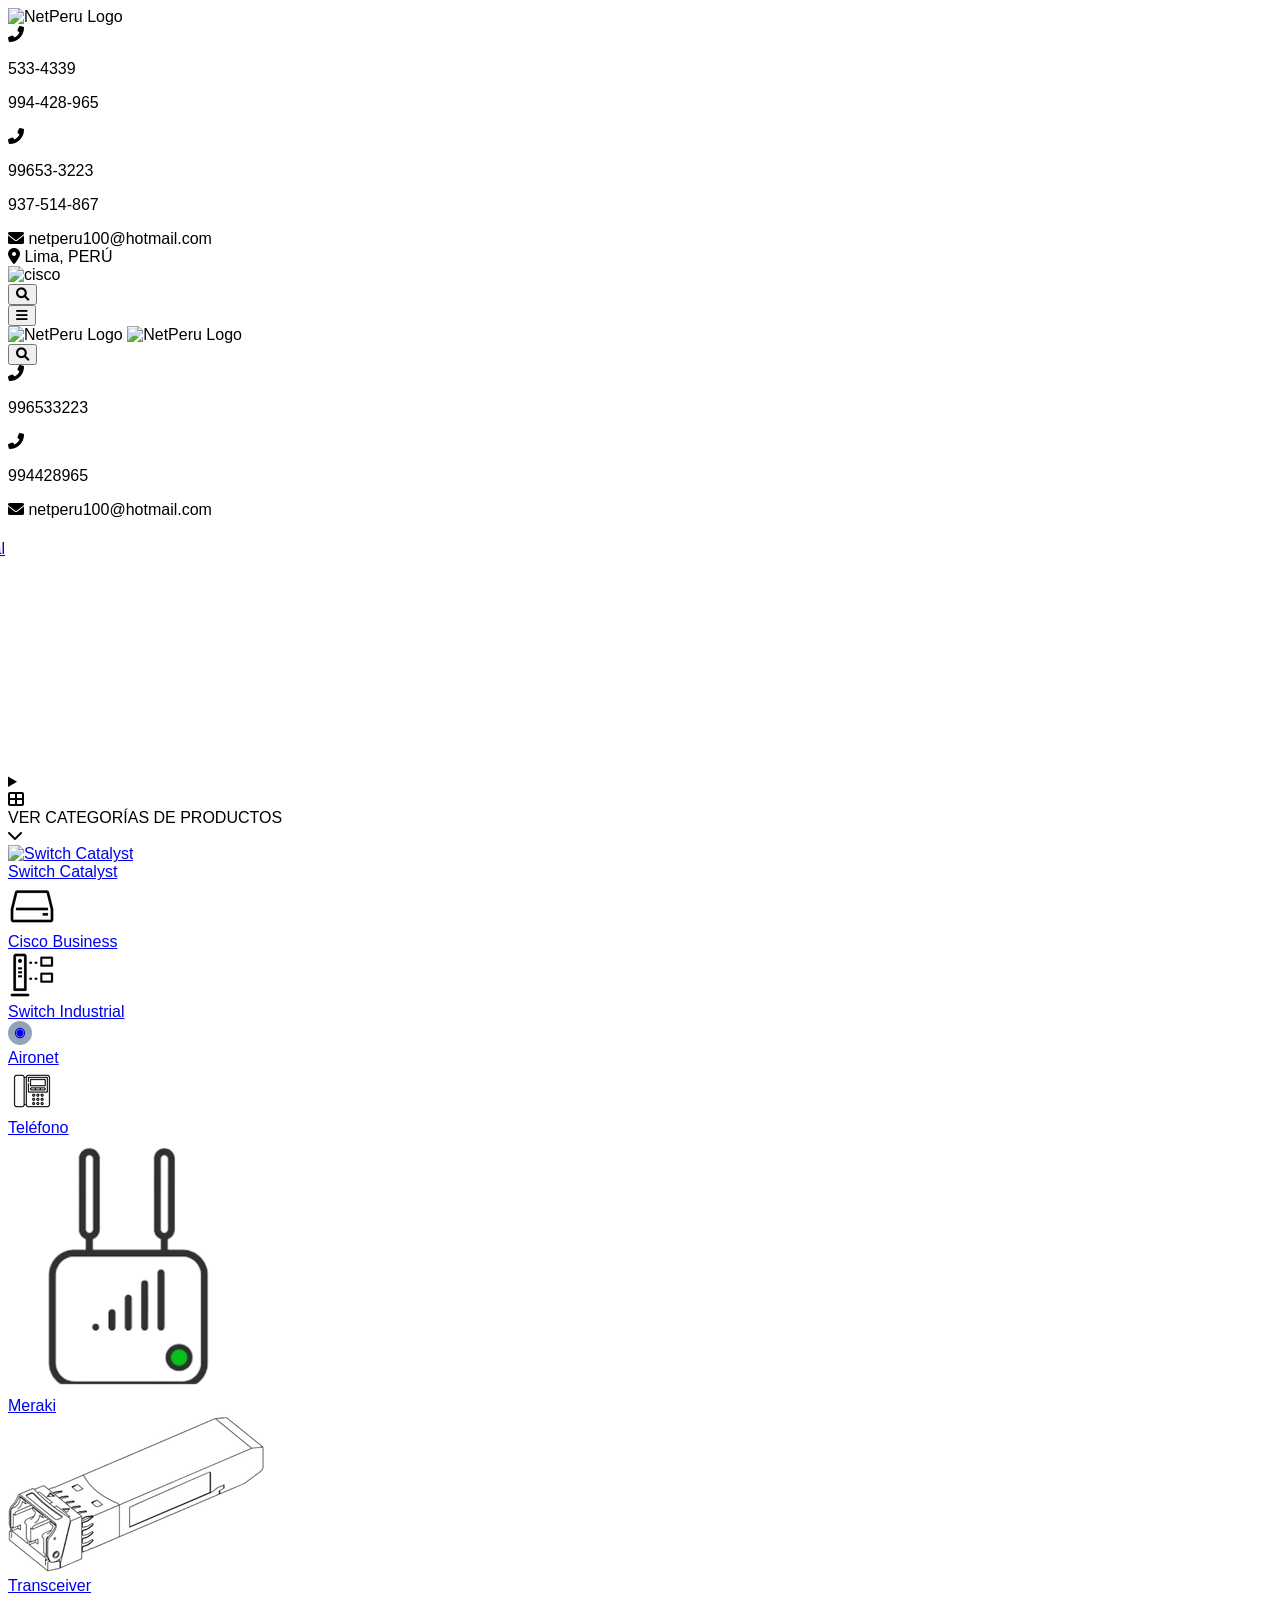
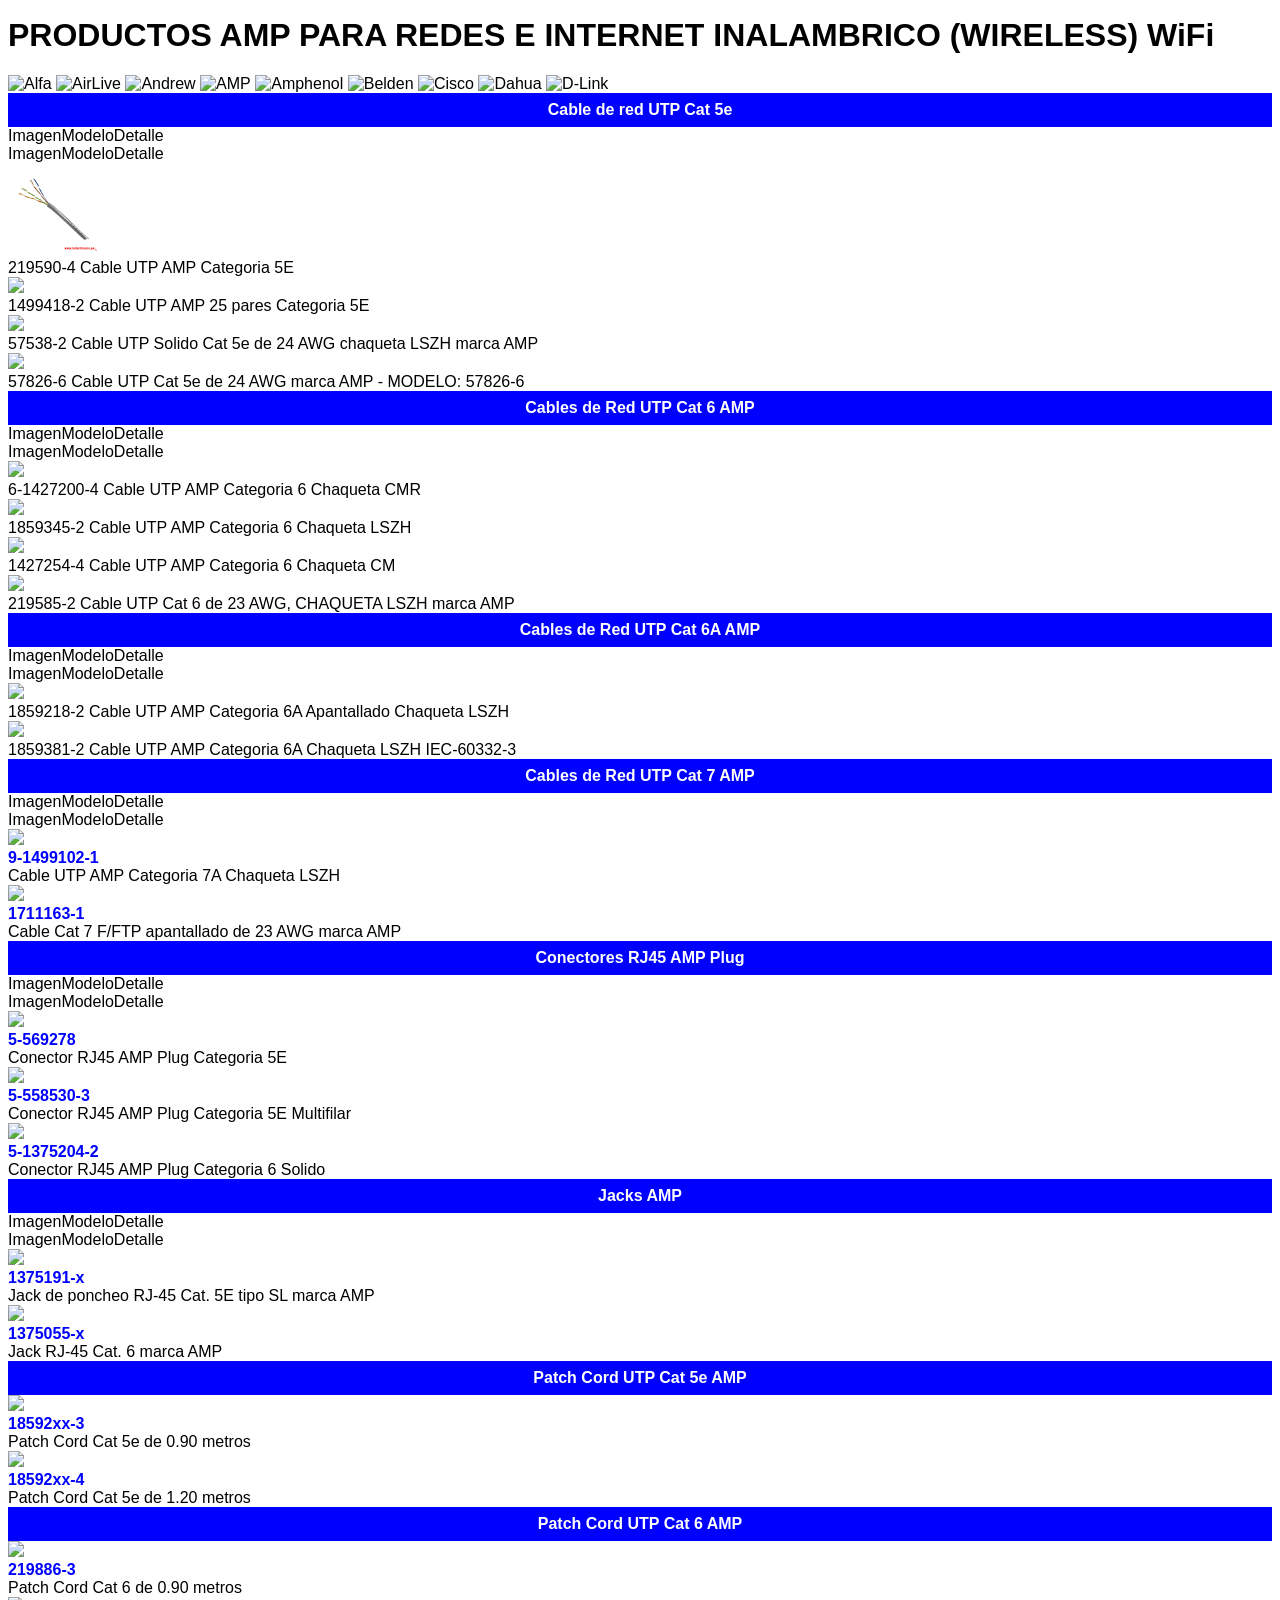
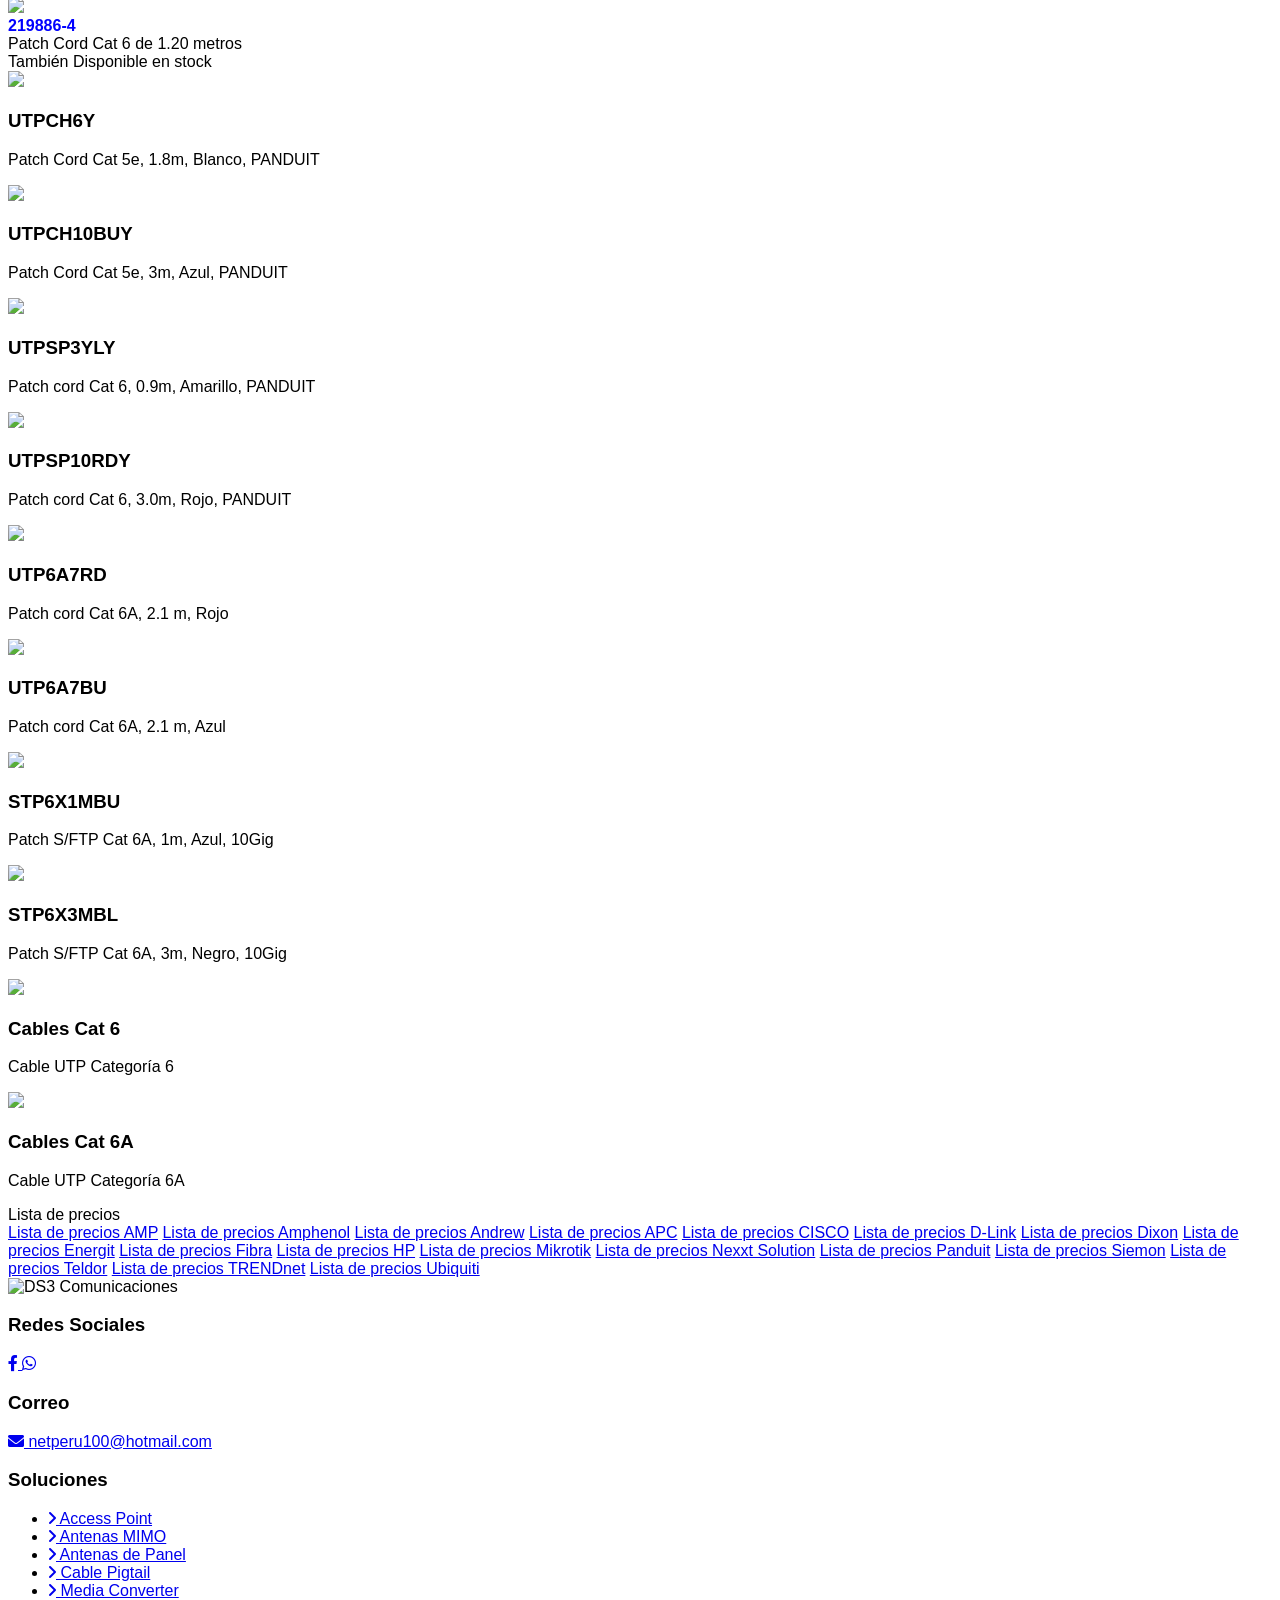
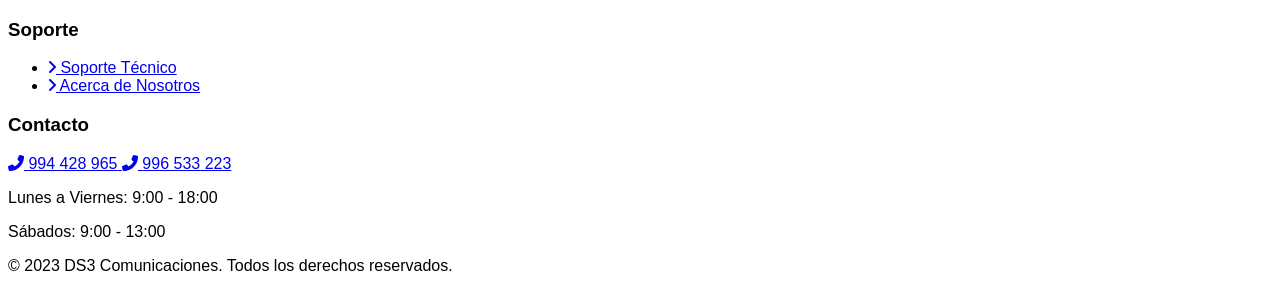
==== amp.html @ e0cca5c1 "Add files via upload" ====
<!DOCTYPE html>
<html lang="es">

<head>
    <meta charset="UTF-8">
    <meta name="viewport" content="width=device-width, initial-scale=1.0">
    <title>Distribuidores de AMP Netconnect Tyco Electronics - PERU</title>
    <script src="https://cdn.tailwindcss.com"></script>
    <link href="https://cdnjs.cloudflare.com/ajax/libs/font-awesome/6.0.0/css/all.min.css" rel="stylesheet">
    <link rel="stylesheet" href="./css/style.css" />
    <script src="./js/components.js" defer></script>
    <style>
        .prod-header {
            background-color: #0000FF;
            color: white;
            font-weight: bold;
            text-align: center;
            padding: 0.5rem;
        }

        .prod-subheader {
            background-color: #0000FF;
            color: white;
            font-weight: bold;
            text-align: center;
            font-size: 0.9rem;
        }

        .model-text {
            color: #0000FF;
            font-weight: bold;
        }
    </style>
</head>

<body class="bg-gray-50 flex flex-col min-h-screen">

    <!-- Header Components -->
    <main-header></main-header>
    <categories-navbar></categories-navbar>

    <div class="w-full bg-white shadow-sm mb-4">
        <div class="max-w-7xl mx-auto px-4 py-3 text-center">
            <h1 class="text-[#0000FF] font-bold text-lg md:text-xl">
                PRODUCTOS AMP PARA REDES E INTERNET INALAMBRICO (WIRELESS) WiFi
            </h1>
        </div>
    </div>

    <!-- Main Layout Grid -->
    <main class="flex-grow max-w-7xl w-full mx-auto px-4 sm:px-6 lg:px-8 py-6">
        <div class="grid grid-cols-1 lg:grid-cols-[220px_1fr_200px] gap-6 items-start">

            <!-- LEFT SIDEBAR -->
            <aside class="hidden lg:block space-y-6">
                <!-- Brands Grid -->
                <div class="grid grid-cols-1 gap-4 place-items-center">
                    <img src="http://www.ds3comunicaciones.com/belden/images/ALFA_logo1.gif" class="w-32" alt="Alfa">
                    <img src="http://www.ds3comunicaciones.com/belden/images/airlivelogo.gif" class="w-32"
                        alt="AirLive">
                    <img src="http://www.ds3comunicaciones.com/andrew/images/logo_andrew.jpg" class="w-32" alt="Andrew">
                    <img src="http://www.ds3comunicaciones.com/belden/images/amp_logo2-91x20.jpg" class="w-32"
                        alt="AMP">
                    <img src="http://www.ds3comunicaciones.com/belden/images/amphenol_logo-100x21.jpg" class="w-32"
                        alt="Amphenol">
                    <img src="http://www.ds3comunicaciones.com/belden/images/Belden-Logo-93x15.jpg" class="w-32"
                        alt="Belden">
                    <img src="http://www.ds3comunicaciones.com/cisco/images/logo-cisco.gif" class="w-32" alt="Cisco">
                    <img src="http://www.ds3comunicaciones.com/dahua/images/dahua_logo.jpg" class="w-32" alt="Dahua">
                    <img src="http://www.ds3comunicaciones.com/belden/images/D-Link_Logo-100x26.jpg" class="w-32"
                        alt="D-Link">
                </div>
            </aside>

            <!-- MAIN CONTENT -->
            <section class="space-y-8">

                <!-- Helper Mixin for Product Table -->
                <!-- CAT 5E -->
                <div class="border border-gray-300 rounded overflow-hidden shadow-sm bg-white">
                    <div class="prod-header">Cable de red UTP Cat 5e</div>
                    <!-- Header Row Desktop -->
                    <div
                        class="hidden md:grid grid-cols-2 divide-x divide-gray-300 bg-blue-600 text-white text-sm font-bold border-b border-gray-300">
                        <div class="grid grid-cols-[80px_100px_1fr] p-2 text-center gap-2">
                            <span>Imagen</span><span>Modelo</span><span>Detalle</span>
                        </div>
                        <div class="grid grid-cols-[80px_100px_1fr] p-2 text-center gap-2">
                            <span>Imagen</span><span>Modelo</span><span>Detalle</span>
                        </div>
                    </div>

                    <!-- Content Rows -->
                    <div class="grid grid-cols-1 md:grid-cols-2 divide-y md:divide-y-0 md:divide-x divide-gray-300">
                        <!-- Item 1 -->
                        <div
                            class="flex flex-row md:grid md:grid-cols-[80px_100px_1fr] gap-4 md:gap-2 p-4 md:p-2 items-center hover:bg-gray-50">
                            <div class="flex-shrink-0 flex justify-center w-20 md:w-auto"><img
                                    src="[data-uri]"
                                    class="w-full md:w-20 object-contain"></div>
                            <div class="flex flex-col md:contents text-left md:text-center">
                                <span
                                    class="font-bold text-blue-600 md:text-gray-800 text-sm mb-1 md:mb-0 md:model-text">219590-4</span>
                                <span class="text-sm text-gray-600 md:text-gray-800">Cable UTP AMP Categoria 5E</span>
                            </div>
                        </div>
                        <!-- Item 2 -->
                        <div
                            class="flex flex-row md:grid md:grid-cols-[80px_100px_1fr] gap-4 md:gap-2 p-4 md:p-2 items-center hover:bg-gray-50 border-t md:border-t-0">
                            <div class="flex-shrink-0 flex justify-center w-20 md:w-auto"><img
                                    src="https://encrypted-tbn0.gstatic.com/images?q=tbn:ANd9GcTmk2zFPK5a2LQw4Qd6WxSGApKwrCdQhgI_gw&s"
                                    class="w-full md:w-20 object-contain"></div>
                            <div class="flex flex-col md:contents text-left md:text-center">
                                <span
                                    class="font-bold text-blue-600 md:text-gray-800 text-sm mb-1 md:mb-0 md:model-text">1499418-2</span>
                                <span class="text-sm text-gray-600 md:text-gray-800">Cable UTP AMP 25 pares Categoria
                                    5E</span>
                            </div>
                        </div>
                        <!-- Item 3 -->
                        <div
                            class="flex flex-row md:grid md:grid-cols-[80px_100px_1fr] gap-4 md:gap-2 p-4 md:p-2 items-center hover:bg-gray-50 border-t">
                            <div class="flex-shrink-0 flex justify-center w-20 md:w-auto"><img
                                    src="https://www.ds3comunicaciones.com/AMP/images/57538-2_front.jpg"
                                    class="w-full md:w-20 object-contain"></div>
                            <div class="flex flex-col md:contents text-left md:text-center">
                                <span
                                    class="font-bold text-blue-600 md:text-gray-800 text-sm mb-1 md:mb-0 md:model-text">57538-2</span>
                                <span class="text-sm text-gray-600 md:text-gray-800">Cable UTP Solido Cat 5e de 24 AWG
                                    chaqueta LSZH marca AMP</span>
                            </div>
                        </div>
                        <!-- Item 4 -->
                        <div
                            class="flex flex-row md:grid md:grid-cols-[80px_100px_1fr] gap-4 md:gap-2 p-4 md:p-2 items-center hover:bg-gray-50 border-t">
                            <div class="flex-shrink-0 flex justify-center w-20 md:w-auto"><img
                                    src="https://www.ds3comunicaciones.com/AMP/images/57826-6_front.png"
                                    class="w-full md:w-20 object-contain"></div>
                            <div class="flex flex-col md:contents text-left md:text-center">
                                <span
                                    class="font-bold text-blue-600 md:text-gray-800 text-sm mb-1 md:mb-0 md:model-text">57826-6</span>
                                <span class="text-sm text-gray-600 md:text-gray-800">Cable UTP Cat 5e de 24 AWG marca
                                    AMP - MODELO: 57826-6</span>
                            </div>
                        </div>
                    </div>
                </div>

                <!-- CAT 6 -->
                <div id="cablecat6" class="border border-gray-300 rounded overflow-hidden shadow-sm bg-white">
                    <div class="prod-header">Cables de Red UTP Cat 6 AMP</div>

                    <!-- Header Row Desktop -->
                    <div
                        class="hidden md:grid grid-cols-2 divide-x divide-gray-300 bg-blue-600 text-white text-sm font-bold border-b border-gray-300">
                        <div class="grid grid-cols-[80px_100px_1fr] p-2 text-center gap-2">
                            <span>Imagen</span><span>Modelo</span><span>Detalle</span>
                        </div>
                        <div class="grid grid-cols-[80px_100px_1fr] p-2 text-center gap-2">
                            <span>Imagen</span><span>Modelo</span><span>Detalle</span>
                        </div>
                    </div>

                    <!-- Content -->
                    <!-- Content -->
                    <div class="grid grid-cols-1 md:grid-cols-2 divide-y md:divide-y-0 md:divide-x divide-gray-300">
                        <div
                            class="flex flex-row md:grid md:grid-cols-[80px_100px_1fr] gap-4 md:gap-2 p-4 md:p-2 items-center hover:bg-gray-50">
                            <div class="flex-shrink-0 flex justify-center w-20 md:w-auto"><img
                                    src="https://www.ds3comunicaciones.com/AMP/images/6-1427200-4-1.jpg"
                                    class="w-full md:w-20 object-contain">
                            </div>
                            <div class="flex flex-col md:contents text-left md:text-center">
                                <span
                                    class="font-bold text-blue-600 md:text-gray-800 text-sm mb-1 md:mb-0 md:model-text">6-1427200-4</span>
                                <span class="text-sm text-gray-600 md:text-gray-800">Cable UTP AMP Categoria 6 Chaqueta
                                    CMR</span>
                            </div>
                        </div>
                        <div
                            class="flex flex-row md:grid md:grid-cols-[80px_100px_1fr] gap-4 md:gap-2 p-4 md:p-2 items-center hover:bg-gray-50 border-t md:border-t-0">
                            <div class="flex-shrink-0 flex justify-center w-20 md:w-auto"><img
                                    src="https://www.ds3comunicaciones.com/AMP/images/1859218-2.jpg"
                                    class="w-full md:w-20 object-contain"></div>
                            <div class="flex flex-col md:contents text-left md:text-center">
                                <span
                                    class="font-bold text-blue-600 md:text-gray-800 text-sm mb-1 md:mb-0 md:model-text">1859345-2</span>
                                <span class="text-sm text-gray-600 md:text-gray-800">Cable UTP AMP Categoria 6 Chaqueta
                                    LSZH</span>
                            </div>
                        </div>
                        <div
                            class="flex flex-row md:grid md:grid-cols-[80px_100px_1fr] gap-4 md:gap-2 p-4 md:p-2 items-center hover:bg-gray-50 border-t">
                            <div class="flex-shrink-0 flex justify-center w-20 md:w-auto"><img
                                    src="https://www.ds3comunicaciones.com/AMP/images/1427254-4-1.jpg"
                                    class="w-full md:w-20 object-contain">
                            </div>
                            <div class="flex flex-col md:contents text-left md:text-center">
                                <span
                                    class="font-bold text-blue-600 md:text-gray-800 text-sm mb-1 md:mb-0 md:model-text">1427254-4</span>
                                <span class="text-sm text-gray-600 md:text-gray-800">Cable UTP AMP Categoria 6 Chaqueta
                                    CM</span>
                            </div>
                        </div>
                        <div
                            class="flex flex-row md:grid md:grid-cols-[80px_100px_1fr] gap-4 md:gap-2 p-4 md:p-2 items-center hover:bg-gray-50 border-t">
                            <div class="flex-shrink-0 flex justify-center w-20 md:w-auto"><img
                                    src="https://www.ds3comunicaciones.com/AMP/images/219585-2_front.jpg"
                                    class="w-full md:w-20 object-contain">
                            </div>
                            <div class="flex flex-col md:contents text-left md:text-center">
                                <span
                                    class="font-bold text-blue-600 md:text-gray-800 text-sm mb-1 md:mb-0 md:model-text">219585-2</span>
                                <span class="text-sm text-gray-600 md:text-gray-800">Cable UTP Cat 6 de 23 AWG, CHAQUETA
                                    LSZH marca AMP</span>
                            </div>
                        </div>
                    </div>
                </div>

                <!-- CAT 6A -->
                <div class="border border-gray-300 rounded overflow-hidden shadow-sm bg-white">
                    <div class="prod-header">Cables de Red UTP Cat 6A AMP</div>
                    <div
                        class="hidden md:grid grid-cols-2 divide-x divide-gray-300 bg-blue-600 text-white text-sm font-bold border-b border-gray-300">
                        <div class="grid grid-cols-[80px_100px_1fr] p-2 text-center gap-2">
                            <span>Imagen</span><span>Modelo</span><span>Detalle</span>
                        </div>
                        <div class="grid grid-cols-[80px_100px_1fr] p-2 text-center gap-2">
                            <span>Imagen</span><span>Modelo</span><span>Detalle</span>
                        </div>
                    </div>
                    <div class="grid grid-cols-1 md:grid-cols-2 divide-y md:divide-y-0 md:divide-x divide-gray-300">
                        <div
                            class="flex flex-row md:grid md:grid-cols-[80px_100px_1fr] gap-4 md:gap-2 p-4 md:p-2 items-center hover:bg-gray-50">
                            <div class="flex-shrink-0 flex justify-center w-20 md:w-auto"><img
                                    src="https://www.ds3comunicaciones.com/AMP/images/1859218-2.jpg"
                                    class="w-full md:w-20 object-contain"></div>
                            <div class="flex flex-col md:contents text-left md:text-center">
                                <span
                                    class="font-bold text-blue-600 md:text-gray-800 text-sm mb-1 md:mb-0 md:model-text">1859218-2</span>
                                <span class="text-sm text-gray-600 md:text-gray-800">Cable UTP AMP Categoria 6A
                                    Apantallado Chaqueta LSZH</span>
                            </div>
                        </div>
                        <div
                            class="flex flex-row md:grid md:grid-cols-[80px_100px_1fr] gap-4 md:gap-2 p-4 md:p-2 items-center hover:bg-gray-50 border-t md:border-t-0">
                            <div class="flex-shrink-0 flex justify-center w-20 md:w-auto"><img
                                    src="https://www.ds3comunicaciones.com/AMP/images/Caja.jpg"
                                    class="w-full md:w-20 object-contain"></div>
                            <div class="flex flex-col md:contents text-left md:text-center">
                                <span
                                    class="font-bold text-blue-600 md:text-gray-800 text-sm mb-1 md:mb-0 md:model-text">1859381-2</span>
                                <span class="text-sm text-gray-600 md:text-gray-800">Cable UTP AMP Categoria 6A Chaqueta
                                    LSZH IEC-60332-3</span>
                            </div>
                        </div>
                    </div>
                </div>

                <!-- CAT 7 -->
                <div class="border border-gray-300 rounded overflow-hidden shadow-sm bg-white">
                    <div class="prod-header">Cables de Red UTP Cat 7 AMP</div>
                    <div
                        class="hidden md:grid grid-cols-2 divide-x divide-gray-300 bg-blue-600 text-white text-sm font-bold border-b border-gray-300">
                        <div class="grid grid-cols-[80px_100px_1fr] p-2 text-center gap-2">
                            <span>Imagen</span><span>Modelo</span><span>Detalle</span>
                        </div>
                        <div class="grid grid-cols-[80px_100px_1fr] p-2 text-center gap-2">
                            <span>Imagen</span><span>Modelo</span><span>Detalle</span>
                        </div>
                    </div>
                    <div class="grid grid-cols-1 md:grid-cols-2 divide-y md:divide-y-0 md:divide-x divide-gray-300">
                        <div class="grid grid-cols-[80px_100px_1fr] gap-2 p-2 items-center hover:bg-gray-50">
                            <div class="flex justify-center"><img
                                    src="https://www.ds3comunicaciones.com/AMP/images/Caja.jpg" class="w-20">
                            </div>
                            <div class="text-center model-text text-sm">9-1499102-1</div>
                            <div class="text-sm">Cable UTP AMP Categoria 7A Chaqueta LSZH</div>
                        </div>
                        <div
                            class="grid grid-cols-[80px_100px_1fr] gap-2 p-2 items-center hover:bg-gray-50 border-t md:border-t-0">
                            <div class="flex justify-center"><img
                                    src="https://www.ds3comunicaciones.com/AMP/images/1711163-1_front.jpg" class="w-20">
                            </div>
                            <div class="text-center model-text text-sm">1711163-1</div>
                            <div class="text-sm">Cable Cat 7 F/FTP apantallado de 23 AWG marca AMP</div>
                        </div>
                    </div>
                </div>

                <!-- CONNECTORS -->
                <div class="border border-gray-300 rounded overflow-hidden shadow-sm bg-white">
                    <div class="prod-header">Conectores RJ45 AMP Plug</div>
                    <div
                        class="hidden md:grid grid-cols-2 divide-x divide-gray-300 bg-blue-600 text-white text-sm font-bold border-b border-gray-300">
                        <div class="grid grid-cols-[80px_100px_1fr] p-2 text-center gap-2">
                            <span>Imagen</span><span>Modelo</span><span>Detalle</span>
                        </div>
                        <div class="grid grid-cols-[80px_100px_1fr] p-2 text-center gap-2">
                            <span>Imagen</span><span>Modelo</span><span>Detalle</span>
                        </div>
                    </div>
                    <div class="grid grid-cols-1 md:grid-cols-2 divide-y md:divide-y-0 md:divide-x divide-gray-300">
                        <div class="grid grid-cols-[80px_100px_1fr] gap-2 p-2 items-center hover:bg-gray-50">
                            <div class="flex justify-center"><img
                                    src="https://www.ds3comunicaciones.com/AMP/images/5-569278-1.jpg" class="w-20">
                            </div>
                            <div class="text-center model-text text-sm">5-569278</div>
                            <div class="text-sm">Conector RJ45 AMP Plug Categoria 5E</div>
                        </div>
                        <div
                            class="grid grid-cols-[80px_100px_1fr] gap-2 p-2 items-center hover:bg-gray-50 border-t md:border-t-0">
                            <div class="flex justify-center"><img
                                    src="https://www.ds3comunicaciones.com/AMP/images/5-569278-1.jpg" class="w-20">
                            </div>
                            <div class="text-center model-text text-sm">5-558530-3</div>
                            <div class="text-sm">Conector RJ45 AMP Plug Categoria 5E Multifilar</div>
                        </div>
                        <div class="grid grid-cols-[80px_100px_1fr] gap-2 p-2 items-center hover:bg-gray-50 border-t">
                            <div class="flex justify-center"><img
                                    src="https://www.ds3comunicaciones.com/AMP/images/5-1375204-2-2.jpg" class="w-20">
                            </div>
                            <div class="text-center model-text text-sm">5-1375204-2</div>
                            <div class="text-sm">Conector RJ45 AMP Plug Categoria 6 Solido</div>
                        </div>
                    </div>
                </div>

                <!-- JACKS -->
                <div class="border border-gray-300 rounded overflow-hidden shadow-sm bg-white">
                    <div class="prod-header">Jacks AMP</div>
                    <div
                        class="hidden md:grid grid-cols-2 divide-x divide-gray-300 bg-blue-600 text-white text-sm font-bold border-b border-gray-300">
                        <div class="grid grid-cols-[80px_100px_1fr] p-2 text-center gap-2">
                            <span>Imagen</span><span>Modelo</span><span>Detalle</span>
                        </div>
                        <div class="grid grid-cols-[80px_100px_1fr] p-2 text-center gap-2">
                            <span>Imagen</span><span>Modelo</span><span>Detalle</span>
                        </div>
                    </div>
                    <div class="grid grid-cols-1 md:grid-cols-2 divide-y md:divide-y-0 md:divide-x divide-gray-300">
                        <div class="grid grid-cols-[80px_100px_1fr] gap-2 p-2 items-center hover:bg-gray-50">
                            <div class="flex justify-center"><img
                                    src="https://www.ds3comunicaciones.com/AMP/images/1375191-x_front.jpg" class="w-20">
                            </div>
                            <div class="text-center model-text text-sm">1375191-x</div>
                            <div class="text-sm">Jack de poncheo RJ-45 Cat. 5E tipo SL marca AMP</div>
                        </div>
                        <div
                            class="grid grid-cols-[80px_100px_1fr] gap-2 p-2 items-center hover:bg-gray-50 border-t md:border-t-0">
                            <div class="flex justify-center"><img
                                    src="https://www.ds3comunicaciones.com/AMP/images/1375055-x_front.jpg" class="w-20">
                            </div>
                            <div class="text-center model-text text-sm">1375055-x</div>
                            <div class="text-sm">Jack RJ-45 Cat. 6 marca AMP</div>
                        </div>
                    </div>
                </div>

                <!-- PATCH CORDS (Compact Sections) -->
                <!-- Cat 5e -->
                <div class="border border-gray-300 rounded overflow-hidden shadow-sm bg-white">
                    <div class="prod-header">Patch Cord UTP Cat 5e AMP</div>
                    <div class="grid grid-cols-1 md:grid-cols-2 divide-y md:divide-y-0 md:divide-x divide-gray-300">
                        <div class="grid grid-cols-[80px_100px_1fr] gap-2 p-2 items-center">
                            <div class="flex justify-center"><img
                                    src="https://www.ds3comunicaciones.com/AMP/images/18592xx-3_front.jpg" class="w-20">
                            </div>
                            <div class="text-center model-text text-sm">18592xx-3</div>
                            <div class="text-sm">Patch Cord Cat 5e de 0.90 metros</div>
                        </div>
                        <div class="grid grid-cols-[80px_100px_1fr] gap-2 p-2 items-center border-t md:border-t-0">
                            <div class="flex justify-center"><img
                                    src="https://www.ds3comunicaciones.com/AMP/images/18592xx-4_front.jpg" class="w-20">
                            </div>
                            <div class="text-center model-text text-sm">18592xx-4</div>
                            <div class="text-sm">Patch Cord Cat 5e de 1.20 metros</div>
                        </div>
                    </div>
                </div>

                <!-- Cat 6 -->
                <div class="border border-gray-300 rounded overflow-hidden shadow-sm bg-white">
                    <div class="prod-header">Patch Cord UTP Cat 6 AMP</div>
                    <div class="grid grid-cols-1 md:grid-cols-2 divide-y md:divide-y-0 md:divide-x divide-gray-300">
                        <div class="grid grid-cols-[80px_100px_1fr] gap-2 p-2 items-center">
                            <div class="flex justify-center"><img
                                    src="https://www.ds3comunicaciones.com/AMP/images/219886-3_front.jpg" class="w-20">
                            </div>
                            <div class="text-center model-text text-sm">219886-3</div>
                            <div class="text-sm">Patch Cord Cat 6 de 0.90 metros</div>
                        </div>
                        <div class="grid grid-cols-[80px_100px_1fr] gap-2 p-2 items-center border-t md:border-t-0">
                            <div class="flex justify-center"><img
                                    src="https://www.ds3comunicaciones.com/AMP/images/219886-6_front.jpg" class="w-20">
                            </div>
                            <div class="text-center model-text text-sm">219886-4</div>
                            <div class="text-sm">Patch Cord Cat 6 de 1.20 metros</div>
                        </div>
                    </div>
                </div>

                <!-- Stock Section (NEW) -->
                <div class="mt-8">
                    <div class="bg-blue-500 text-white font-bold text-center py-2 text-xl mb-4 rounded-t">
                        También Disponible en stock
                    </div>

                    <div class="grid grid-cols-2 lg:grid-cols-4 gap-4">
                        <!-- Row 1 -->
                        <div
                            class="bg-white p-4 border rounded shadow-sm hover:shadow-md transition-shadow flex flex-col items-center text-center">
                            <img src="https://www.ds3comunicaciones.com/panduit/images/UTPCH6Y_front.jpg"
                                class="h-32 object-contain mb-2">
                            <h3 class="font-bold text-blue-600 text-sm mb-1">UTPCH6Y</h3>
                            <p class="text-xs text-gray-600">Patch Cord Cat 5e, 1.8m, Blanco, PANDUIT</p>
                        </div>
                        <div
                            class="bg-white p-4 border rounded shadow-sm hover:shadow-md transition-shadow flex flex-col items-center text-center">
                            <img src="https://www.ds3comunicaciones.com/panduit/images/UTPCH8BUY_front.jpg"
                                class="h-32 object-contain mb-2">
                            <h3 class="font-bold text-blue-600 text-sm mb-1">UTPCH10BUY</h3>
                            <p class="text-xs text-gray-600">Patch Cord Cat 5e, 3m, Azul, PANDUIT</p>
                        </div>
                        <div
                            class="bg-white p-4 border rounded shadow-sm hover:shadow-md transition-shadow flex flex-col items-center text-center">
                            <img src="https://www.ds3comunicaciones.com/panduit/images/UTPSP3YLY_front.jpg"
                                class="h-32 object-contain mb-2">
                            <h3 class="font-bold text-blue-600 text-sm mb-1">UTPSP3YLY</h3>
                            <p class="text-xs text-gray-600">Patch cord Cat 6, 0.9m, Amarillo, PANDUIT</p>
                        </div>
                        <div
                            class="bg-white p-4 border rounded shadow-sm hover:shadow-md transition-shadow flex flex-col items-center text-center">
                            <img src="https://www.ds3comunicaciones.com/panduit/images/UTPSP10RDY_front.jpg"
                                class="h-32 object-contain mb-2">
                            <h3 class="font-bold text-blue-600 text-sm mb-1">UTPSP10RDY</h3>
                            <p class="text-xs text-gray-600">Patch cord Cat 6, 3.0m, Rojo, PANDUIT</p>
                        </div>

                        <!-- Row 2 (Added based on request) -->
                        <div
                            class="bg-white p-4 border rounded shadow-sm hover:shadow-md transition-shadow flex flex-col items-center text-center">
                            <!-- Placeholder image for Cat 6A Red -->
                            <img src="https://www.ds3comunicaciones.com/panduit/images/UTP6A7RD_front.jpg"
                                class="h-32 object-contain mb-2">
                            <h3 class="font-bold text-blue-600 text-sm mb-1">UTP6A7RD</h3>
                            <p class="text-xs text-gray-600">Patch cord Cat 6A, 2.1 m, Rojo</p>
                        </div>
                        <div
                            class="bg-white p-4 border rounded shadow-sm hover:shadow-md transition-shadow flex flex-col items-center text-center">
                            <!-- Placeholder image for Cat 6A Blue -->
                            <img src="https://www.ds3comunicaciones.com/panduit/images/UTP6A7BU_front.jpg"
                                class="h-32 object-contain mb-2">
                            <h3 class="font-bold text-blue-600 text-sm mb-1">UTP6A7BU</h3>
                            <p class="text-xs text-gray-600">Patch cord Cat 6A, 2.1 m, Azul</p>
                        </div>
                        <div
                            class="bg-white p-4 border rounded shadow-sm hover:shadow-md transition-shadow flex flex-col items-center text-center">
                            <!-- Cat 6A S/FTP -->
                            <img src="https://www.ds3comunicaciones.com/panduit/images/STP6X1MBU_front.jpg"
                                class="h-32 object-contain mb-2">
                            <h3 class="font-bold text-blue-600 text-sm mb-1">STP6X1MBU</h3>
                            <p class="text-xs text-gray-600">Patch S/FTP Cat 6A, 1m, Azul, 10Gig</p>
                        </div>
                        <div
                            class="bg-white p-4 border rounded shadow-sm hover:shadow-md transition-shadow flex flex-col items-center text-center">
                            <!-- Cat 6A S/FTP Black -->
                            <img src="https://www.ds3comunicaciones.com/panduit/images/STP6X3MBL_front.JPG"
                                class="h-32 object-contain mb-2">
                            <h3 class="font-bold text-blue-600 text-sm mb-1">STP6X3MBL</h3>
                            <p class="text-xs text-gray-600">Patch S/FTP Cat 6A, 3m, Negro, 10Gig</p>
                        </div>

                        <!-- Requested Generic Items -->
                        <div
                            class="bg-white p-4 border rounded shadow-sm hover:shadow-md transition-shadow flex flex-col items-center text-center">
                            <img src="https://media.falabella.com/falabellaPE/128861807_01/w=1500,h=1500,fit=pad"
                                class="h-32 object-contain mb-2">
                            <h3 class="font-bold text-blue-600 text-sm mb-1">Cables Cat 6</h3>
                            <p class="text-xs text-gray-600">Cable UTP Categoría 6</p>
                        </div>
                        <div
                            class="bg-white p-4 border rounded shadow-sm hover:shadow-md transition-shadow flex flex-col items-center text-center">
                            <img src="https://http2.mlstatic.com/D_NQ_NP_2X_911304-MPE85468124756_062025-F.webp"
                                class="h-32 object-contain mb-2">
                            <h3 class="font-bold text-blue-600 text-sm mb-1">Cables Cat 6A</h3>
                            <p class="text-xs text-gray-600">Cable UTP Categoría 6A</p>
                        </div>
                    </div>
                </div>

            </section>

            <!-- RIGHT SIDEBAR -->
            <aside class="hidden lg:block">
                <div class="bg-white border rounded shadow-sm overflow-hidden">
                    <div class="bg-blue-100 text-blue-800 font-bold p-3 text-center border-b">
                        Lista de precios
                    </div>
                    <div class="p-4 space-y-2 text-sm max-h-[1000px] overflow-y-auto">
                        <a href="#"
                            class="block text-gray-600 hover:text-blue-600 hover:translate-x-1 transition-transform">Lista
                            de precios AMP</a>
                        <a href="#"
                            class="block text-gray-600 hover:text-blue-600 hover:translate-x-1 transition-transform">Lista
                            de precios Amphenol</a>
                        <a href="#"
                            class="block text-gray-600 hover:text-blue-600 hover:translate-x-1 transition-transform">Lista
                            de precios Andrew</a>
                        <a href="#"
                            class="block text-gray-600 hover:text-blue-600 hover:translate-x-1 transition-transform">Lista
                            de precios APC</a>
                        <a href="#"
                            class="block text-gray-600 hover:text-blue-600 hover:translate-x-1 transition-transform">Lista
                            de precios CISCO</a>
                        <a href="#"
                            class="block text-gray-600 hover:text-blue-600 hover:translate-x-1 transition-transform">Lista
                            de precios D-Link</a>
                        <a href="#"
                            class="block text-gray-600 hover:text-blue-600 hover:translate-x-1 transition-transform">Lista
                            de precios Dixon</a>
                        <a href="#"
                            class="block text-gray-600 hover:text-blue-600 hover:translate-x-1 transition-transform">Lista
                            de precios Energit</a>
                        <a href="#"
                            class="block text-gray-600 hover:text-blue-600 hover:translate-x-1 transition-transform">Lista
                            de precios Fibra</a>
                        <a href="#"
                            class="block text-gray-600 hover:text-blue-600 hover:translate-x-1 transition-transform">Lista
                            de precios HP</a>
                        <a href="#"
                            class="block text-gray-600 hover:text-blue-600 hover:translate-x-1 transition-transform">Lista
                            de precios Mikrotik</a>
                        <a href="#"
                            class="block text-gray-600 hover:text-blue-600 hover:translate-x-1 transition-transform">Lista
                            de precios Nexxt Solution</a>
                        <a href="#"
                            class="block text-gray-600 hover:text-blue-600 hover:translate-x-1 transition-transform">Lista
                            de precios Panduit</a>
                        <a href="#"
                            class="block text-gray-600 hover:text-blue-600 hover:translate-x-1 transition-transform">Lista
                            de precios Siemon</a>
                        <a href="#"
                            class="block text-gray-600 hover:text-blue-600 hover:translate-x-1 transition-transform">Lista
                            de precios Teldor</a>
                        <a href="#"
                            class="block text-gray-600 hover:text-blue-600 hover:translate-x-1 transition-transform">Lista
                            de precios TRENDnet</a>
                        <a href="#"
                            class="block text-gray-600 hover:text-blue-600 hover:translate-x-1 transition-transform">Lista
                            de precios Ubiquiti</a>
                    </div>
                </div>
            </aside>

        </div>
    </main>

    <!-- Footer Component -->
    <site-footer></site-footer>

</body>

</html>
---- css/style.css ----
@import url("https://fonts.googleapis.com/css2?family=Poppins:wght@400;500;600&display=swap");

body {
  font-family: 'Inter', sans-serif;
}


.scrollbar-hide {
    scrollbar-width: none; /* Para Firefox */
    -ms-overflow-style: none; /* Para IE y Edge */
  }
  
.scrollbar-hide::-webkit-scrollbar {
    display: none; /* Para Chrome, Safari y Opera */
  }
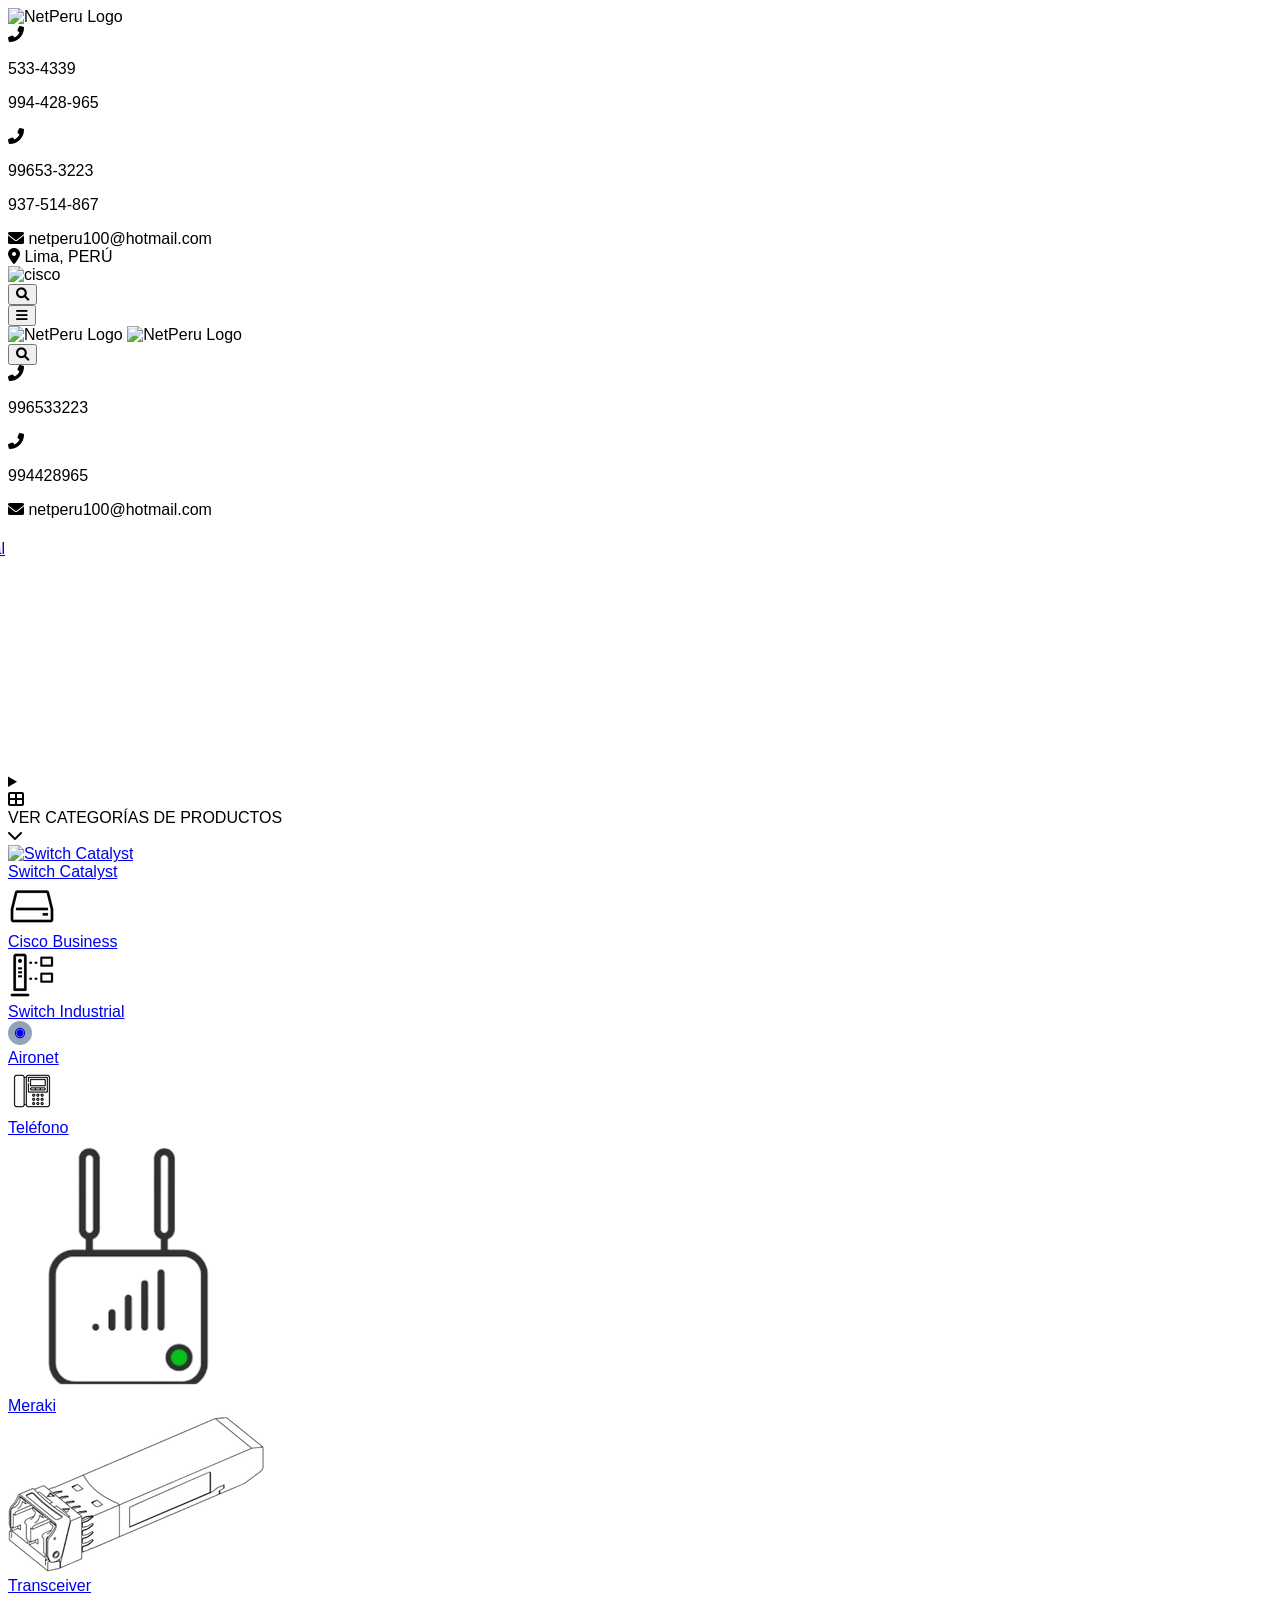
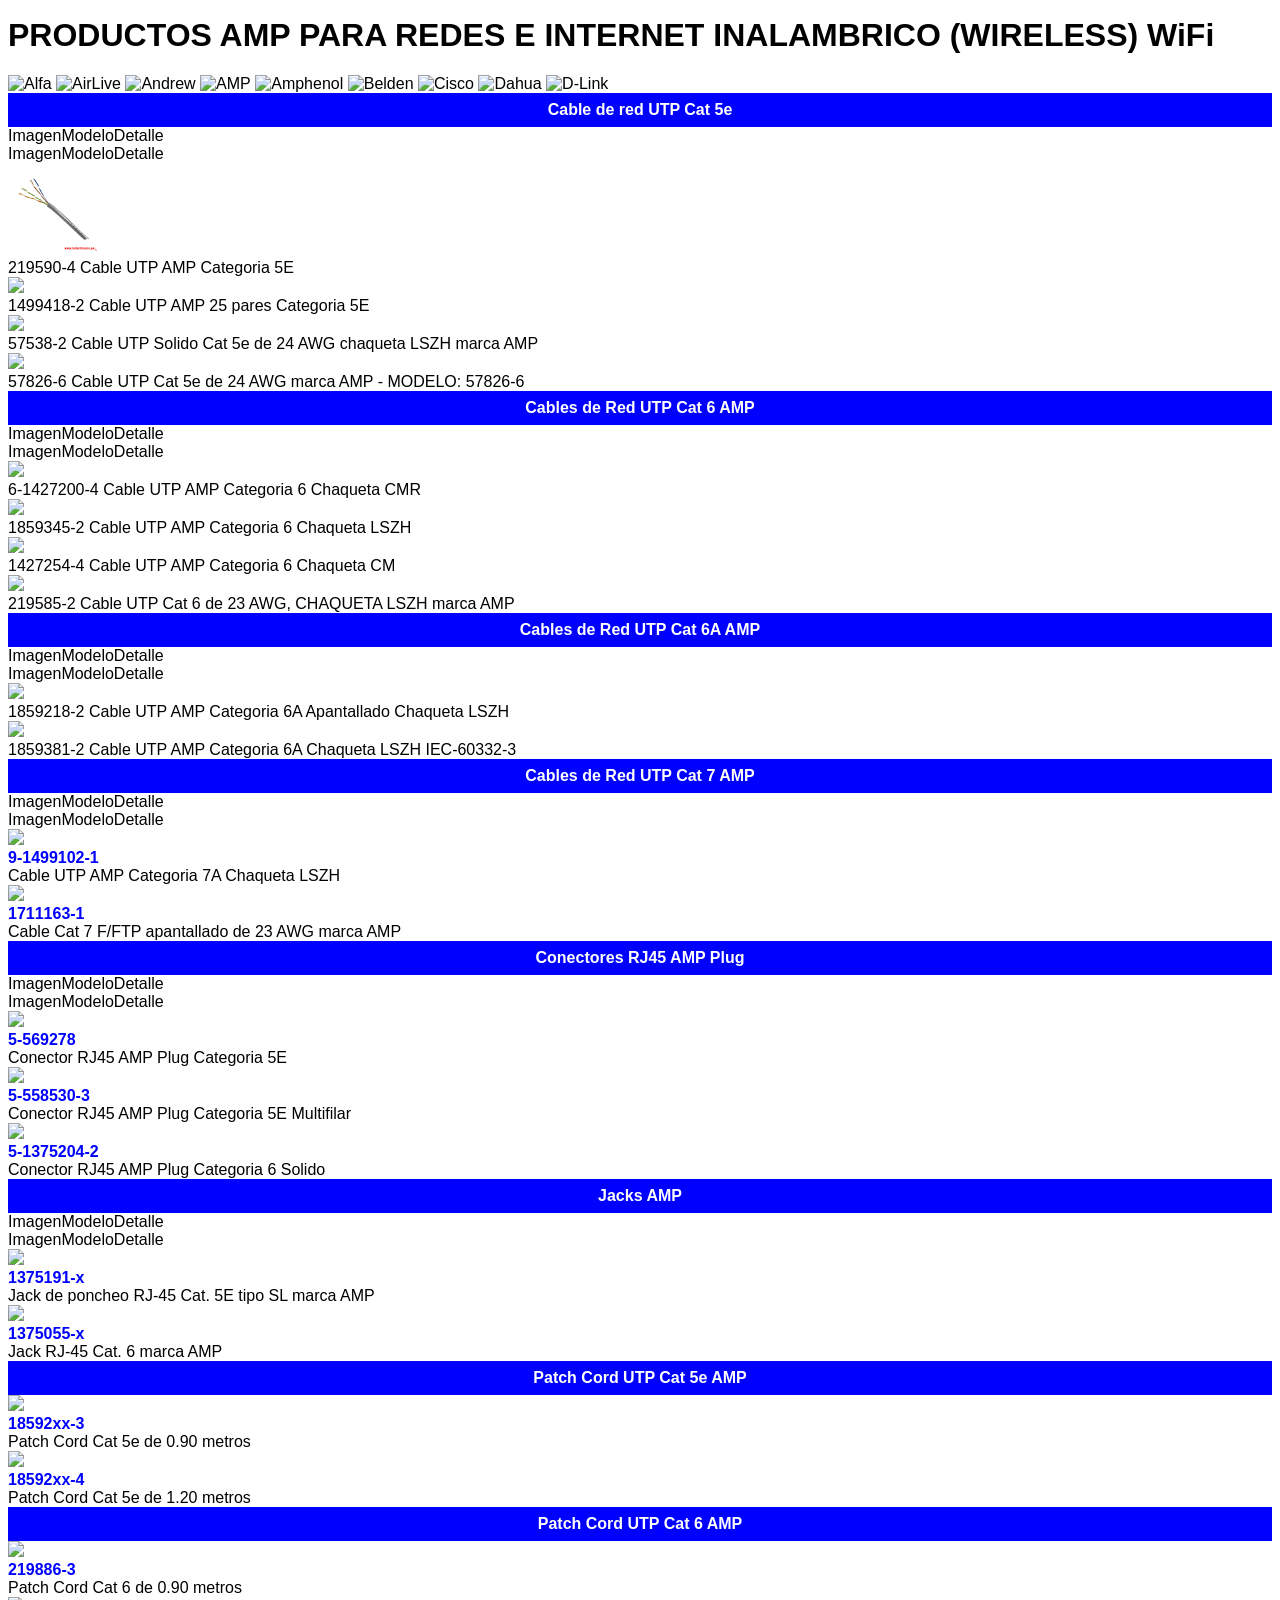
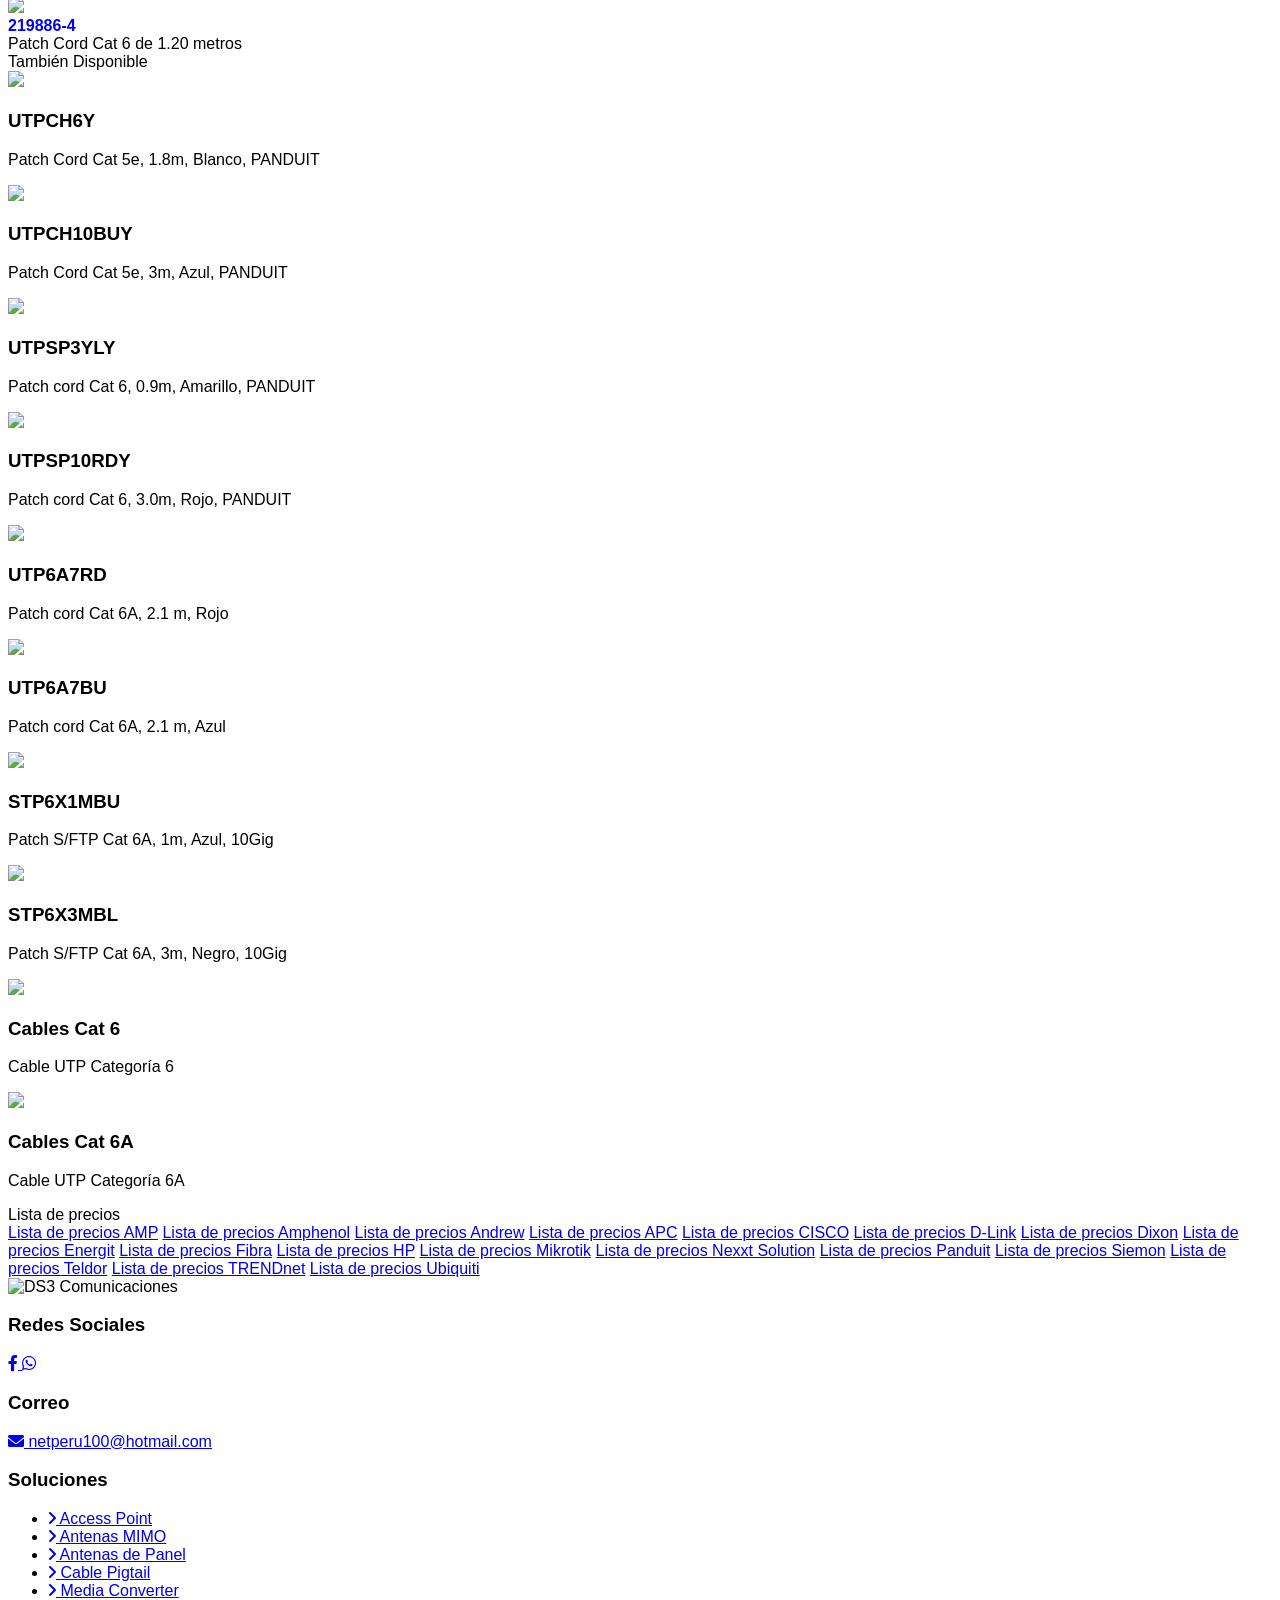
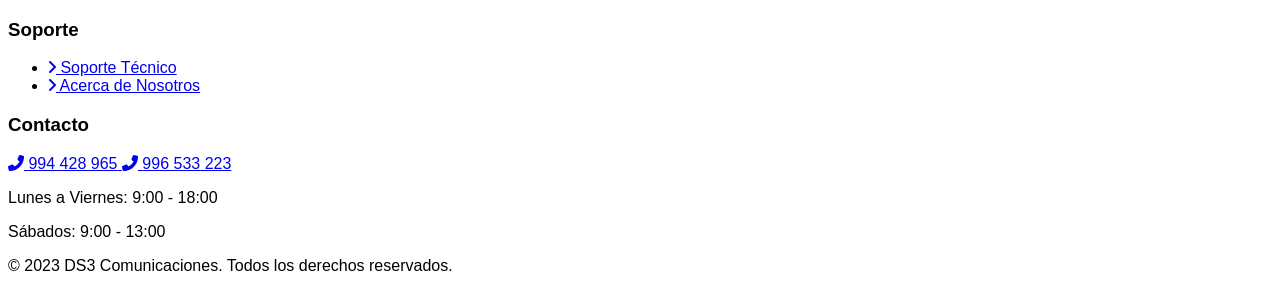
==== commit bde04b6a: "Update fmt.Println message from 'Hello' to 'Goodbye'" ====
--- a/amp.html
+++ b/amp.html
@@ -404,7 +404,7 @@
                 <!-- Stock Section (NEW) -->
                 <div class="mt-8">
                     <div class="bg-blue-500 text-white font-bold text-center py-2 text-xl mb-4 rounded-t">
-                        También Disponible en stock
+                        También Disponible
                     </div>
 
                     <div class="grid grid-cols-2 lg:grid-cols-4 gap-4">
@@ -562,4 +562,5 @@
 
 </body>
 
-</html>+
+</html>
